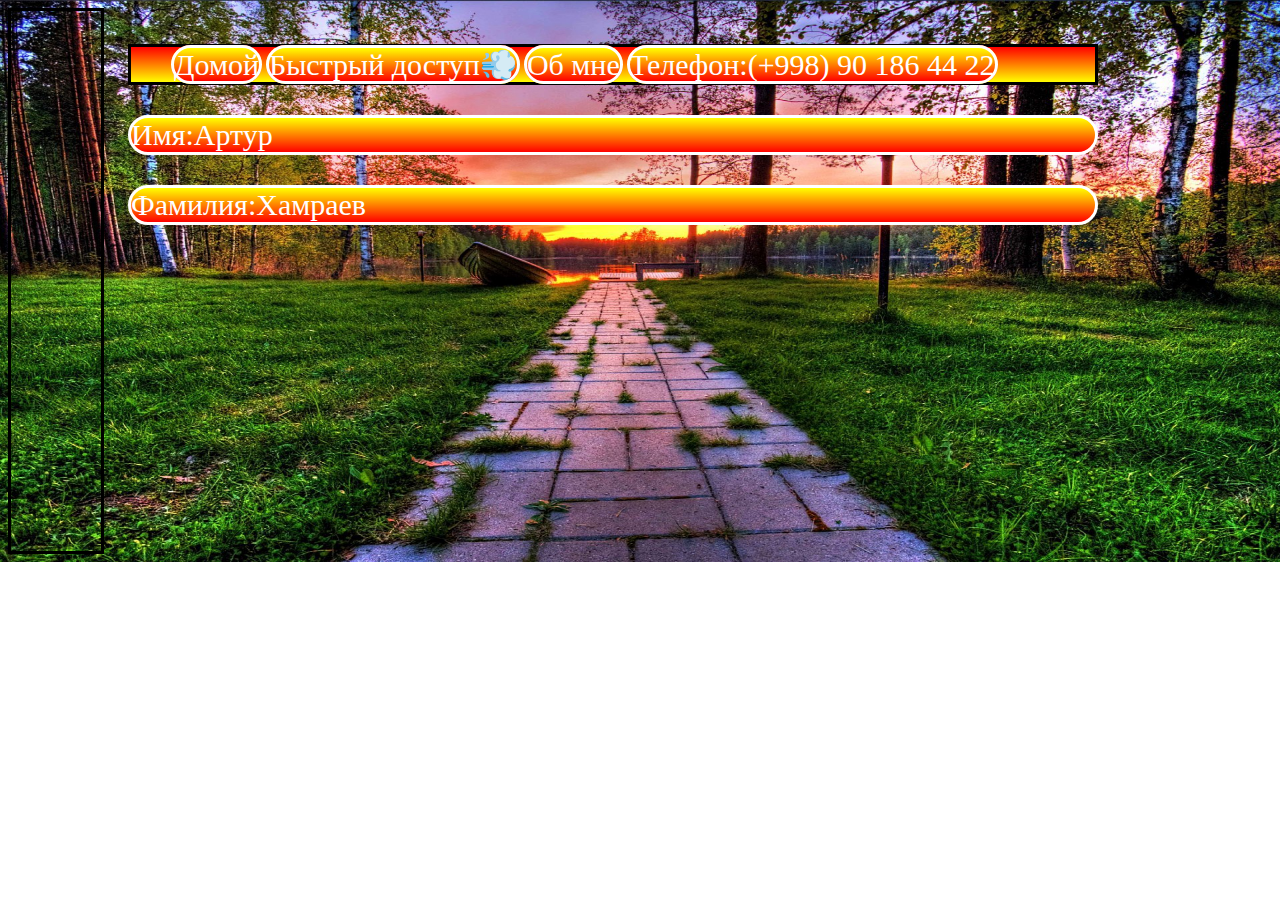
==== личка.html @ 8013316c "Add files via upload" ====
<!DOCTYPE html>
<html lang="en">
<head>
    <meta charset="UTF-8">
    <meta http-equiv="X-UA-Compatible" content="IE=edge">
    <meta name="viewport" content="width=device-width, initial-scale=1.0">
    <title>Об мне</title>
    <link rel="stylesheet" href="scc.css">
    <link rel="icon" href="1644024588_1-abrakadabra-fun-p-sait-na-prozrachnom-fone-1.png">
</head>
<body>
    <div id="saytbar"></div>
    <div class="Q">
        <ol class="A">
            <li><a class="a"href="Главная.html">Домой</a></li>
            <li class="Vipodaet">
                <a class="a">Быстрый доступ💨</a>
                <div style="background-image: linear-gradient(yellow,red);border-style: solid;" class="Vipodaet-eto">
                    <p><a class="a"href="https://www.youtube.com/">YouTube</a></p>
                    <p><a class="a"href="https://kahoot.it/">Kahoot</a></p>
                    <p><a class="a"href="https://kundalik.com/">Kundalik</a></p>
                    <p><a class="a"href="pencilcode.net">Pencil Code</a></p>
                    <p><a class="a"href="https://www.google.com/search?q=%D0%9F%D0%B5%D1%80%D0%B5%D0%B2%D0%BE%D0%B4%D1%87%D0%B8%D0%BA&sxsrf=ALiCzsbm-x0KtaK1p2T7yJZ1_lapHIQx0A%3A1666942877996&ei=nYdbY9CzPMeIrwS72LOwBw&ved=0ahUKEwiQ9umQtoL7AhVHxIsKHTvsDHYQ4dUDCA8&uact=5&oq=%D0%9F%D0%B5%D1%80%D0%B5%D0%B2%D0%BE%D0%B4%D1%87%D0%B8%D0%BA&gs_lcp=[base64]&sclient=gws-wiz">Переводчик</a></p>
                    <p><a class="a"href="https://earth.google.com/web/">Планета Земля</a></p>
                    <p><a class="a"href="Эмоция.html">Эмодзи для ПК</a></p>
                    <p><a class="a"href="https://www.roblox.com">Roblox</a></p>
                    <p class="a">🔺🔻🔺🔻🔺🔻🔺</p>
                    <p class="a">Scratch:</p>
                    <p><a class="a"href="https://scratch.mit.edu/">Scratch Online</a></p>
                    <p><a class="a"href="https://dw66.uptodown.com/dwn/HtUBbm82a1cWtuybRBh4EnC46RyK32T8SfyaqQkvU22B4M_6xXdnPlyy-X_eW0wGnbdurYhMD0TSPvtw5nIsBzAMkmgqvzUk1H8R0__XZc-8FOeAQFVqZykK_dj8ra19/XmoyExOosCENQS-df7bnkIbYIeTgnNjzSePCaSWgambscgyS_PWxJ_AJzKtHl19ASDWkpM-q6Qm8li9JXyiqHev76dpbgVmvd6g9eIYRPGhHCu1p4I3X2o3qzCczFq0T/rimcLqQSjh3y61ugMV7I6ol1OFNDSljqTHqV0FxmPcMfsr2RtOFHjfN8sxSHyDt7jLHDk4_wGpWTCRo4OEyskA==/scratch-3-29-1.exe">Скачать Scratch 3.29.1</a></p>
                </div>
            </li>
            <li><a class="a" href="личка.html">Об мне</a></li>
            <li><a class="a">Телефон:(+998) 90 186 44 22</a></li>
        </ol>
        <p class="AA">Имя:Артур</p>
        <p class="AA">Фамилия:Хамраев</p>
    </div>
</body>
</html>
---- scc.css ----
.A{
    list-style-type: disc;
    background-image: linear-gradient(red,yellow);
    border-style: solid;
}
.a{
    text-decoration: none;
    border-style: solid;
    background-image: linear-gradient(yellow,red);
    border-radius: 99px;
    color: rgb(255, 255, 255);
    font-size: 30px;
}
a:hover{
    background-image: linear-gradient(rgb(126, 126, 0),rgb(126, 0, 0));
    font-size: 35px;
}
li{
    display: inline;
}
body{
    background: url(1659720782_7-funart-pro-p-fon-dlya-fotoshopa-realistichnii-krasivo-7.jpg);
    background-repeat: no-repeat;
    background-size: 100% 100%;

}
.AA{
    font-family: Propisi;
    text-decoration: none;
    border-style: solid;
    background-image: linear-gradient(yellow,red);
    border-radius: 99px;
    color: rgb(255, 255, 255);
    font-size: 30px;
} 
#saytbar{
    display: inline-block;
    height: 500px;
    width: 50px;
    border-style: solid;
    padding: 20px;
    vertical-align: top;
}
.Q{
    display: inline-block;
    padding: 20px;
    vertical-align: top;
    height: 500px;
    width: 970px;
}
.Vipodaet-eto{
    display: none;
    position: absolute;
    background-color: linear-gradient(yellow,red);
    min-width: 160;
    z-index: 1;
}
.Vipodaet:hover .Vipodaet-eto{
    display: block;
}
.Vipodaet{
    display: inline-block;
}
table{
    text-decoration: none;
    border-style: solid;
    background-image: linear-gradient(red,yellow);
    color: rgb(255, 255, 255);
    font-size: 30px;
}
th{
    text-decoration: none;
    border-style: solid;
    background-image: linear-gradient(yellow,red);
    color: rgb(255, 255, 255);
    font-size: 30px;
}
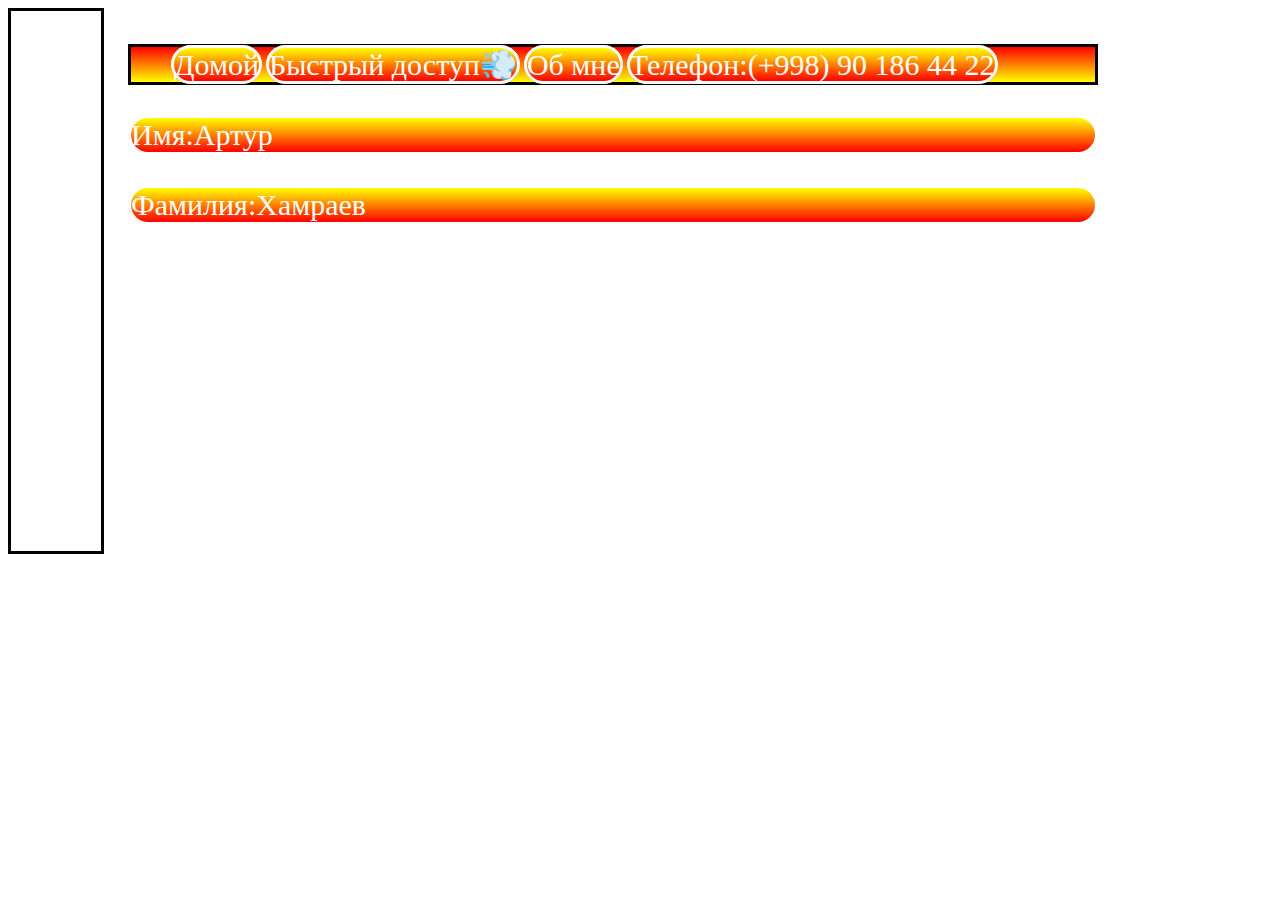
==== commit 22170506: "Update личка.html" ====
--- a/личка.html
+++ b/личка.html
@@ -12,7 +12,7 @@
     <div id="saytbar"></div>
     <div class="Q">
         <ol class="A">
-            <li><a class="a"href="Главная.html">Домой</a></li>
+            <li><a class="a"href="index.html">Домой</a></li>
             <li class="Vipodaet">
                 <a class="a">Быстрый доступ💨</a>
                 <div style="background-image: linear-gradient(yellow,red);border-style: solid;" class="Vipodaet-eto">
@@ -37,4 +37,4 @@
         <p class="AA">Фамилия:Хамраев</p>
     </div>
 </body>
-</html>+</html>
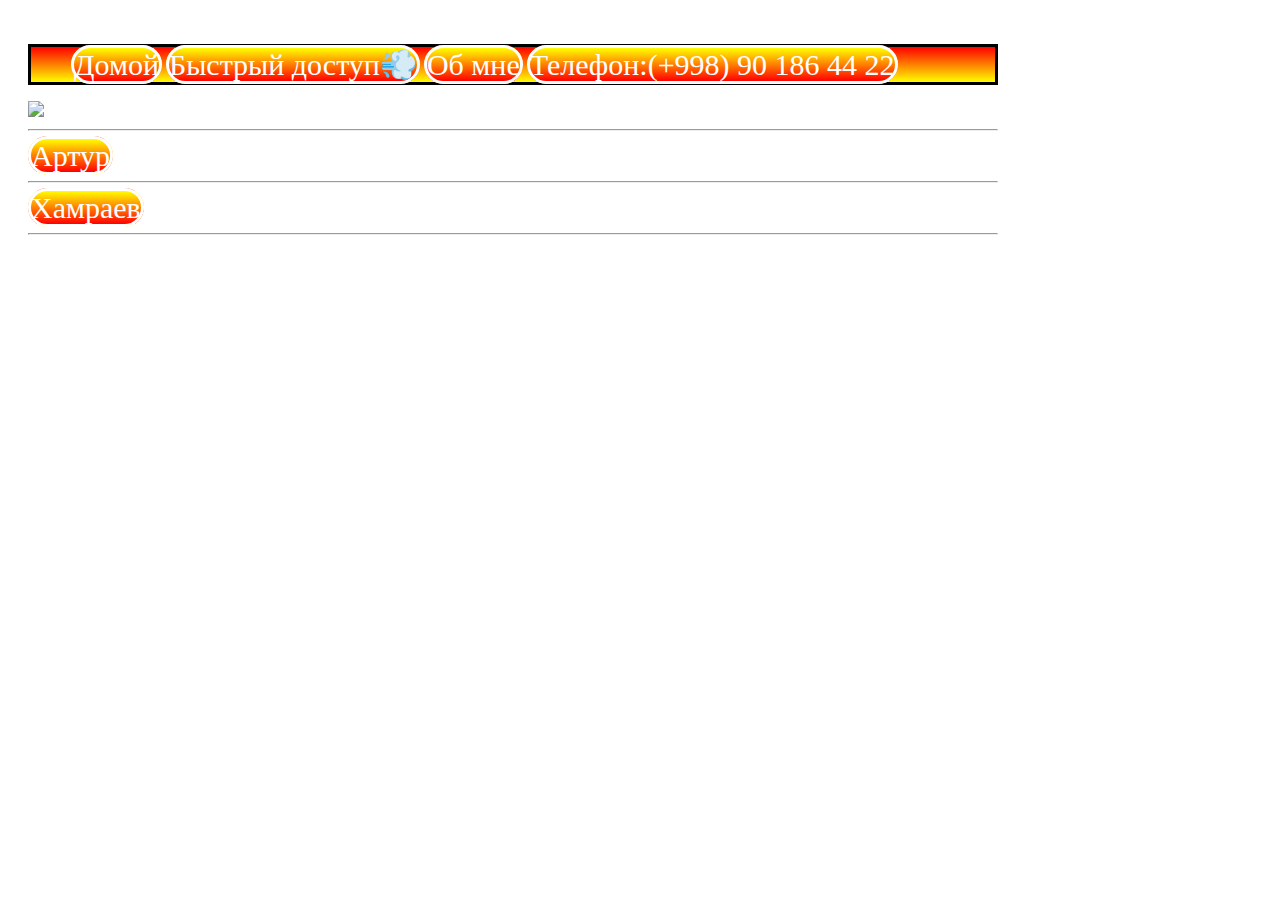
==== commit 3f376fed: "Update личка.html" ====
--- a/личка.html
+++ b/личка.html
@@ -9,7 +9,6 @@
     <link rel="icon" href="1644024588_1-abrakadabra-fun-p-sait-na-prozrachnom-fone-1.png">
 </head>
 <body>
-    <div id="saytbar"></div>
     <div class="Q">
         <ol class="A">
             <li><a class="a"href="index.html">Домой</a></li>
@@ -33,8 +32,14 @@
             <li><a class="a" href="личка.html">Об мне</a></li>
             <li><a class="a">Телефон:(+998) 90 186 44 22</a></li>
         </ol>
-        <p class="AA">Имя:Артур</p>
-        <p class="AA">Фамилия:Хамраев</p>
+        <div class="Cent">
+            <img src="channels4_profile.jpg">
+            <hr>
+            <a class="AA"id="AAA">Артур</a>
+            <hr>
+            <a class="AA"id="AAA">Хамраев</a>
+            <hr>
+        </div>
     </div>
 </body>
 </html>
--- a/scc.css
+++ b/scc.css
@@ -14,6 +14,7 @@
 a:hover{
     background-image: linear-gradient(rgb(126, 126, 0),rgb(126, 0, 0));
     font-size: 35px;
+    transition: 0.3s;
 }
 li{
     display: inline;
@@ -74,4 +75,18 @@
     background-image: linear-gradient(yellow,red);
     color: rgb(255, 255, 255);
     font-size: 30px;
-}+}
+#AaA:hover{
+    background-color: rgb(255, 166, 0);
+    transform: rotate(360deg);
+    width: 200px;
+    height: 200px;
+}
+#AaA{
+    transition: transform 2s;
+    background-color: red;
+    background-color: transform 2s;
+    width: 100px;
+    height: 100px;
+    transition: transform 2s, background-color 2s, height 2s, width 2s;
+}
